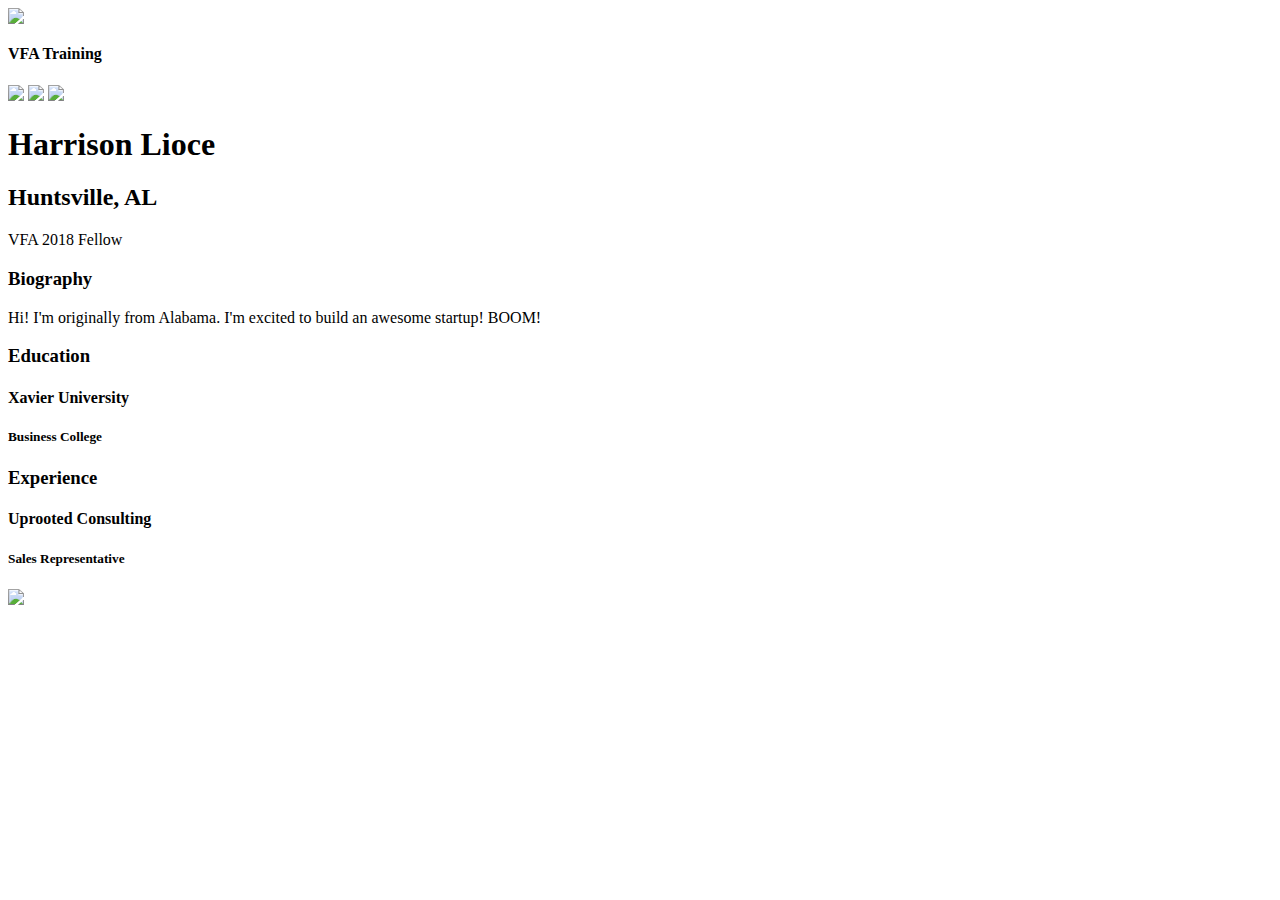
==== students/harrison-lioce.html @ cccfc349 "Done." ====
<html>
  <head>
    <meta charset="utf-8"/>
    <meta name="viewport" content="width=device-width, intial-scale=1"/>
    <title>Flatiron School VFA Training</title>
    <link rel="stylesheet" href="../css/normalize.css"/>
    <link rel="stylesheet" href="../css/fonts.css"/>
    <link rel="stylesheet" href="../css/styles.css"/>
  </head>
  <body>
    <div class="main-wrapper profile">
      <header class="header">
        <a href="../index.html">
          <img class="flatiron-school-logo" src="https://s3.amazonaws.com/ironboard-learn/mailer/flatiron-school-logo.png"/>
        </a>
        <h4 class="header-text">VFA Training</h4>
      </header>
      <div class="profile-banner" id="diane-vu-cover"></div>
      <div class="vitals-container">
        <div class="profile-photo" id="diane-vu-card"></div>
        <div class="social-icon-container">
          <a href="https://twitter.com/dianevug"><img class="social-icon" src="https://s3.amazonaws.com/learn-verified/twitter-icon.png"/></a>
          <a href="http://www.linkedin.com/in/vudiane"><img class="social-icon" src="https://s3.amazonaws.com/learn-verified/linkedin-icon.png"/></a>
          <a href="http://www.github.com/dianelvu"><img class="social-icon" src="https://s3.amazonaws.com/learn-verified/github-icon.png"/></a>
        </div>
        <div class="vitals-text-container">
          <h1 class="profile-name">Harrison Lioce</h1>
          <h2 class="profile-location">Huntsville, AL</h2>
          <div class="profile-quote">VFA 2018 Fellow</div>
        </div>
      </div>
      <div class="details-container">
        <div class="bio-block details-block">
          <div class="bio-content content-holder">
            <div class="title-holder">
              <h3>Biography</h3>
            </div>
            <div class="description-holder">
              <p>Hi! I'm originally from Alabama. I'm excited to build an awesome startup! BOOM!</p>
            </div>
          </div>
        </div>
        <div class="education-block details-block">
          <div class="education-content content-holder">
            <div class="title-holder">
              <h3>Education</h3>
            </div>
            <div class="description-holder">
              <h4>Xavier University</h4>
              <h5>Business College</h5>
            </div>
          </div>
        </div>
        <div class="experience-block details-block">
          <div class="experience-content content-holder">
            <div class="title-holder">
              <h3>Experience</h3>
            </div>
            <div class="description-holder">
              <h4>Uprooted Consulting</h4>
              <h5>Sales Representative</h5>
            </div>
           
          </div>
        </div>
      </div>
      <footer class="footer">
        <img class="made-with-love" src="https://s3.amazonaws.com/learn-verified/made-with-love.png"/>
      </footer>
    </div>
  </body>
</html>
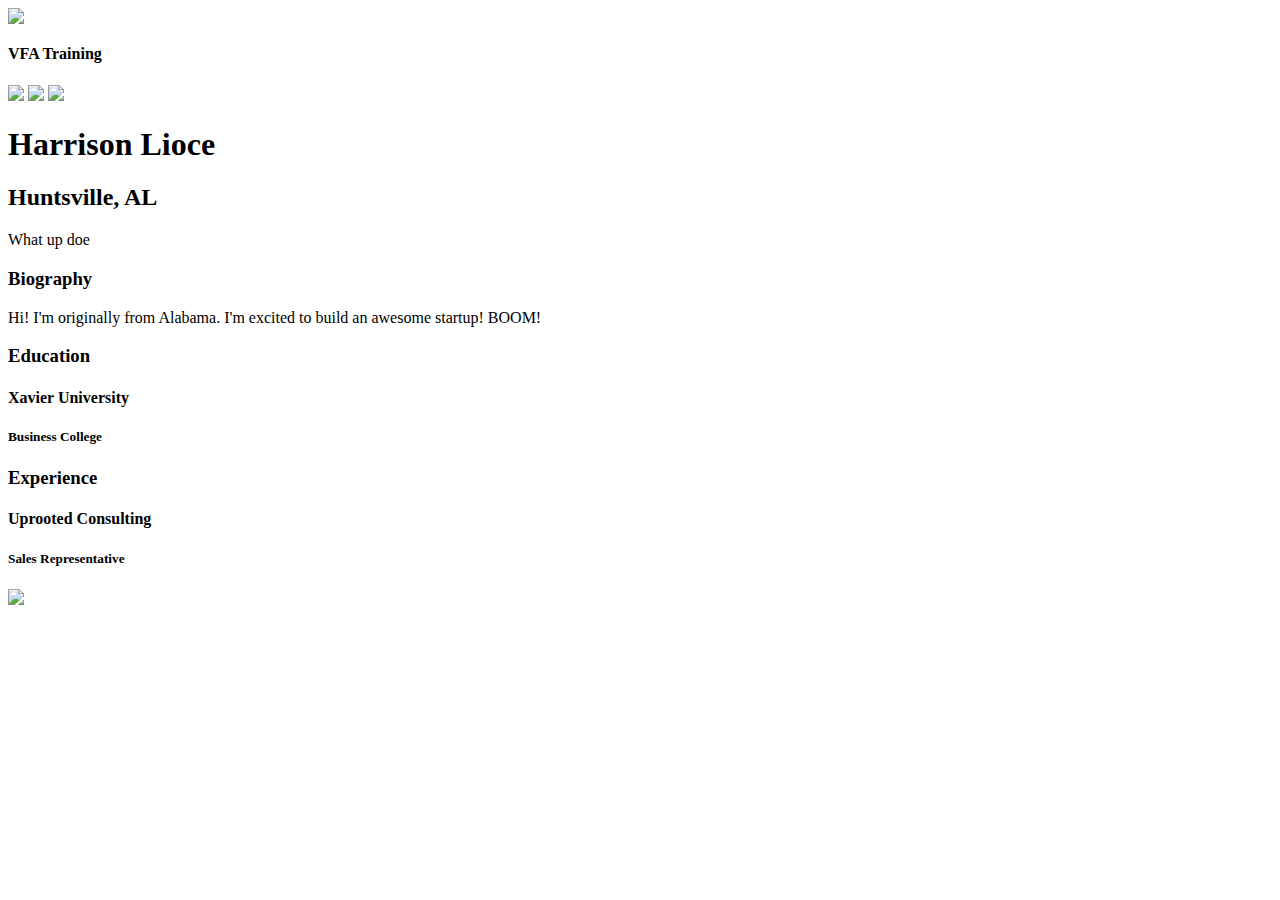
==== commit 6c4ca5cc: "Done." ====
--- a/students/harrison-lioce.html
+++ b/students/harrison-lioce.html
@@ -26,7 +26,7 @@
         <div class="vitals-text-container">
           <h1 class="profile-name">Harrison Lioce</h1>
           <h2 class="profile-location">Huntsville, AL</h2>
-          <div class="profile-quote">VFA 2018 Fellow</div>
+          <div class="profile-quote">What up doe</div>
         </div>
       </div>
       <div class="details-container">
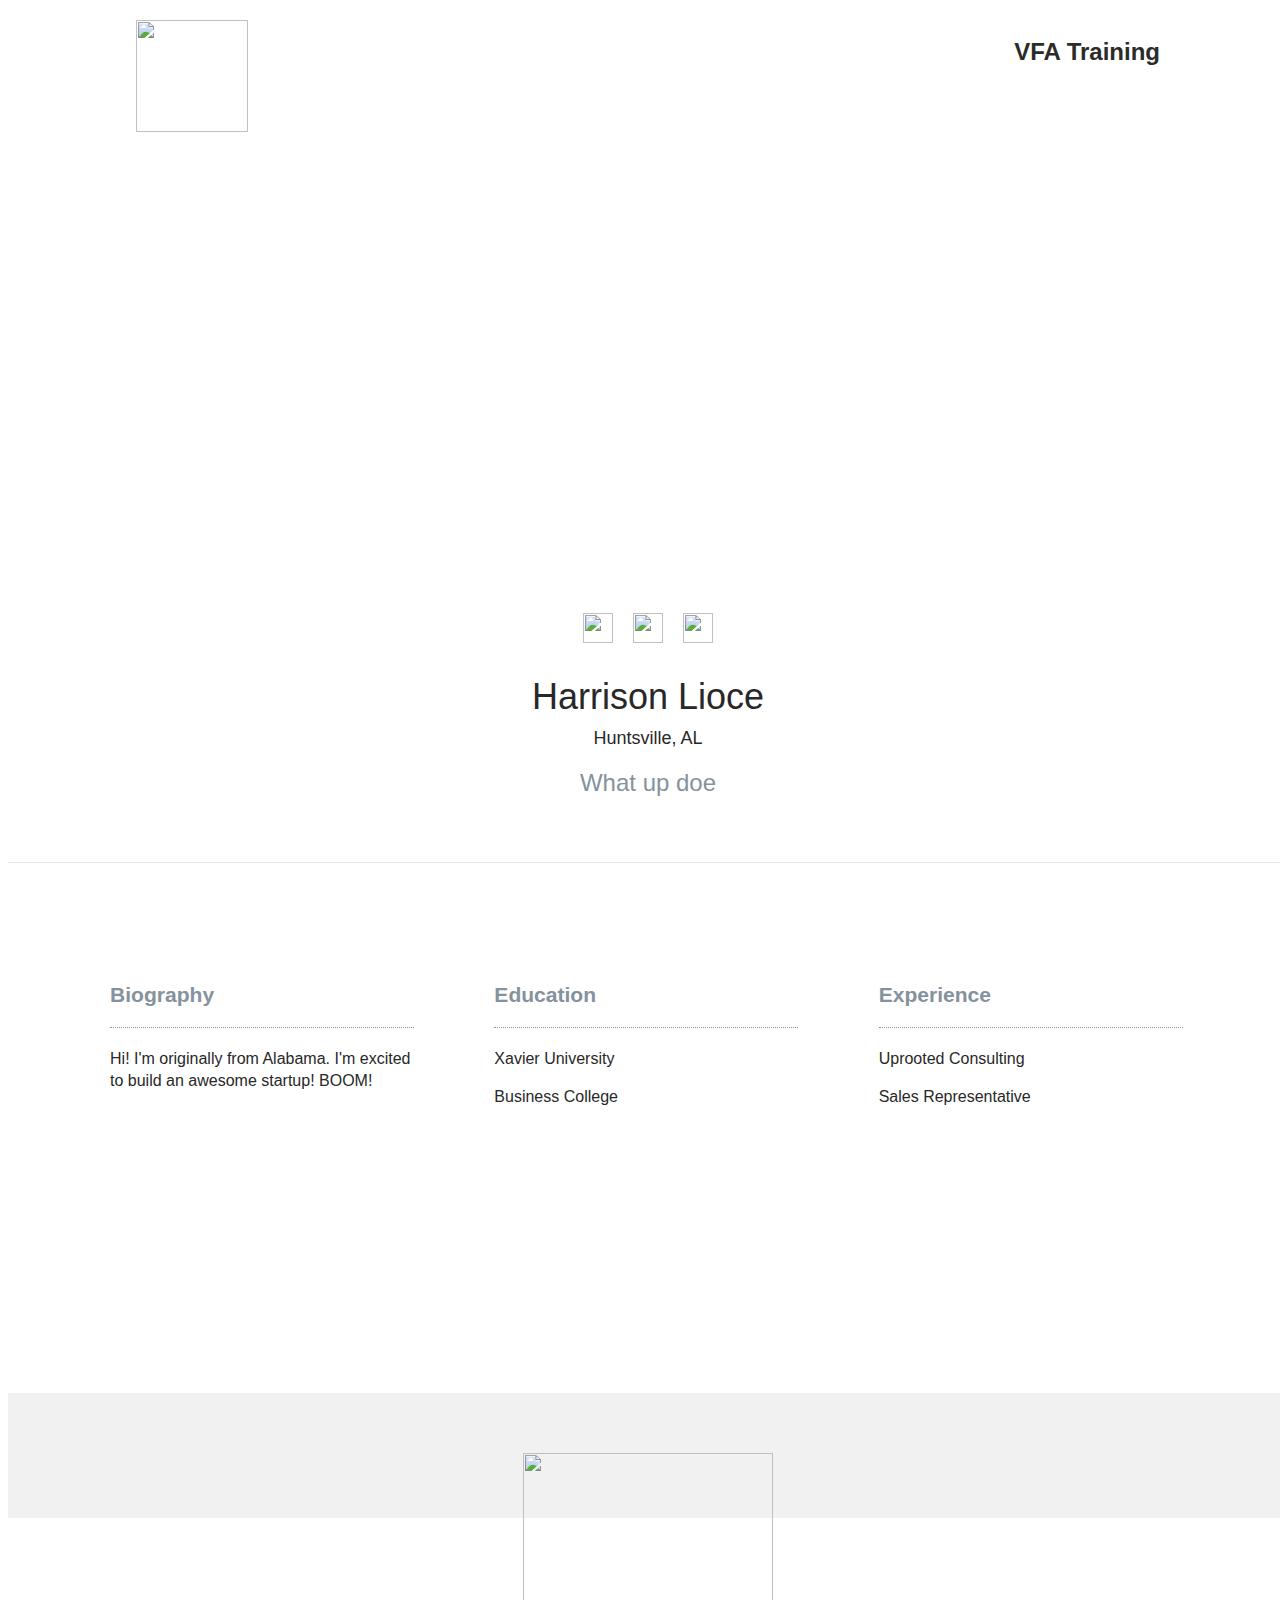
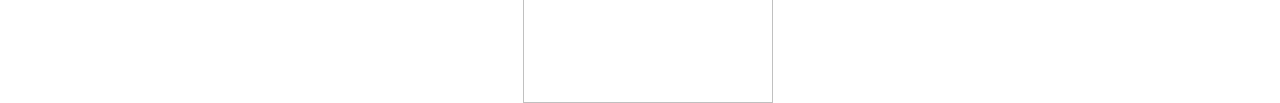
==== commit 01dd71d7: "Done." ====
--- a/students/harrison-lioce.html
+++ b/students/harrison-lioce.html
@@ -15,9 +15,9 @@
         </a>
         <h4 class="header-text">VFA Training</h4>
       </header>
-      <div class="profile-banner" id="diane-vu-cover"></div>
+      <div class="profile-banner" id="harrison-lioce-cover"></div>
       <div class="vitals-container">
-        <div class="profile-photo" id="diane-vu-card"></div>
+        <div class="profile-photo" id="harrion-lioce-card"></div>
         <div class="social-icon-container">
           <a href="https://twitter.com/dianevug"><img class="social-icon" src="https://s3.amazonaws.com/learn-verified/twitter-icon.png"/></a>
           <a href="http://www.linkedin.com/in/vudiane"><img class="social-icon" src="https://s3.amazonaws.com/learn-verified/linkedin-icon.png"/></a>
--- a/css/styles.css
+++ b/css/styles.css
@@ -0,0 +1,497 @@
+/*
+ * GLOBAL STYLES
+ */
+
+*, *:before, *:after {
+  box-sizing: border-box;
+}
+
+html {
+  font-size: 15px;
+  color: #282828;
+}
+
+body {
+  font-family: "GothamPro", Helvetica, Arial, sans-serif;
+}
+
+html,
+body {
+  width: 100vw;
+  min-height: 100vh;
+}
+
+h1, h2, h3, h4, h5, h6 {
+  margin: 0;
+}
+
+a {
+  color: #fff;
+  text-decoration: none;
+}
+
+a:visited {
+  text-decoration: none;
+  color: #fff;
+}
+
+.main-wrapper {
+  width: 100%;
+  height: 100%;
+}
+
+.header {
+  position: relative;
+  height: 85px;
+  box-shadow: 0 5px 5px #f1f1f1;
+  margin-bottom: 100px;
+}
+
+.footer {
+  position: relative;
+  height: 85px;
+  background-color: #f1f1f1;
+  margin-top: 100px;
+}
+
+.made-with-love {
+  position: absolute;
+  width: 250;
+  left: 0;
+  right: 0;
+  top: 40px;
+  margin: 0 auto;
+}
+
+.flatiron-school-logo {
+  position: absolute;
+  width: 112px;
+  left: 0;
+  right: 0;
+  margin: 0 auto;
+  top: 12px;
+}
+
+.header-text {
+  display: none; /* only visible at larger breakpoints */
+  position: absolute;
+  top: 30px;
+  font-family: "GothamPro-Bold", Helvetica, Arial, sans-serif;
+  font-size: 24px;
+  color: #2B2B2B;
+}
+
+/*
+ * INDEX.HTML STYLES
+ */
+
+.roster-text-container {
+  margin: 0 auto 100px;
+  text-align: center;
+  width: 100%;
+  max-width: 1000px;
+}
+
+.roster-text-container h1 {
+  font-family: "GothamPro-Bold", Helvetica, Arial, sans-serif;
+  font-size: 24px;
+  color: #63bedc;
+  margin-bottom: 5px;
+}
+
+.roster-text-container h2 {
+  width: 75%;
+  margin: 0 auto;
+  font-family: "GothamPro-Light", Helvetica, Arial, sans-serif;
+  font-size: 24px;
+  font-weight: normal;
+  line-height: 1.2em;
+}
+
+.roster-cards-container {
+  max-width: 1000px;
+  width: 100%;
+  margin: 0 auto;
+}
+
+.student-card {
+  position: relative;
+  background-image: url("https://learn-verified.s3.amazonaws.com/profile-photo-placeholder.png");
+  background-position: center;
+  background-size: cover;
+  background-repeat: no-repeat;
+  max-width: 305px;
+  min-height: 400px;
+  margin: 20px auto;
+  border-radius: 5px;
+}
+
+.student-card:before {
+  content: "";
+  position: absolute;
+  top: 0;
+  bottom: 0;
+  right: 0;
+  left: 0;
+  background-image: linear-gradient(to top, #000, rgba(0, 0, 0, .0) 50%);
+  border-radius: 5px;
+}
+
+.student-card a {
+  position: relative;
+  display: block;
+  height: 400px;
+}
+
+.view-profile-div {
+  position: absolute;
+  bottom: 0;
+  width: 100%;
+  height: 80px;
+  background-color: #63bedc;
+  border-radius: 0 0 5px 5px;
+  display: none;
+  text-align: center;
+}
+
+.view-profile-text {
+  font-family: "GothamPro-Bold", Helvetica, Arial, sans-serif;
+  font-size: 16px;
+  font-weight: normal;
+  text-transform: uppercase;
+  color: #fff;
+  text-align: center;
+  margin-top: 30px;
+}
+
+.card-text-container {
+  text-align: center;
+  position: absolute;
+  bottom: 30px;
+  left: 0;
+  right: 0;
+  margin: 0 auto;
+}
+
+.student-name {
+  font-family: "GothamPro", Helvetica, Arial, sans-serif;
+  font-size: 20px;
+  font-weight: normal;
+  margin-bottom: 2px;
+  color: #fff;
+}
+
+.student-location {
+  font-family: "GothamPro-Light", Helvetica, Arial, sans-serif;
+  font-size: 14px;
+  margin: 0;
+  color: #888;
+}
+
+/*
+ * PROFILE.HTML STYLES
+ */
+
+.profile .header {
+  margin: 0;
+  box-shadow: none;
+}
+
+.profile-banner {
+  height: 410px;
+ background-image: url("https://learn-verified.s3.amazonaws.com/banner-photo-placeholder.png");
+  background-position: center;
+  background-size: cover;
+  background-repeat: no-repeat;
+}
+
+.vitals-container {
+  position: relative;
+  min-height: 360px;
+  padding-bottom: 50px;
+  border-bottom: 1px solid #e4e4e4;
+}
+
+.social-icon-container {
+  width: 200px;
+  margin: 0 auto;
+  padding-top: 110px;
+  text-align: center;
+}
+
+.social-icon {
+  width: 30px;
+  height: 30px;
+  margin: 0 8px;
+}
+
+.profile-photo {
+ background-image: url("https://learn-verified.s3.amazonaws.com/profile-photo-placeholder.png");
+  background-position: center;
+  background-size: cover;
+  background-repeat: no-repeat;
+  position: absolute;
+  height: 190px;
+  width: 190px;
+  top: -110px;
+  left: 0;
+  right: 0;
+  margin: 0 auto;
+  border-radius: 100px;
+}
+
+.vitals-text-container {
+  width: 100%;
+  text-align: center;
+  margin-top: 30px;
+}
+
+.profile-name,
+.profile-location {
+  font-weight: normal;
+}
+
+.profile-name {
+  font-size: 36px;
+  margin-bottom: 10px;
+}
+
+.profile-location {
+  font-size: 18px;
+  margin-bottom: 20px;
+}
+
+.profile-quote {
+  font-family: "GothamPro-Light", Helvetica, Arial, sans-serif;
+  font-size: 24px;
+  color: #85929d;
+  width: 75%;
+  margin: 0 auto;
+}
+
+.details-container {
+  width: 100%;
+  max-width: 1200px;
+  min-height: 350px;
+  margin: 80px auto 0;
+}
+
+.details-block {
+  width: 80%;
+  margin: 0 auto;
+}
+
+.title-holder {
+  font-family: "GothamPro-Bold", Helvetica, Arial, sans-serif;
+  font-size: 18px;
+  font-weight: normal;
+  color: #85929d;
+  border-bottom: 1px dotted #85929d;
+  padding-bottom: 20px;
+  margin-bottom: 20px;
+  margin-top: 40px;
+}
+
+.description-holder {
+  font-family: "GothamPro-Light", Helvetica, Arial, sans-serif;
+  font-size: 16px;
+  font-weight: normal;
+  line-height: 1.4em;
+}
+
+.description-holder h4 {
+  font-family: "GothamPro-Medium", Helvetica, Arial, sans-serif;
+  font-size: 16px;
+  font-weight: normal;
+  padding-bottom: 8px;
+  margin: 8px 0;
+}
+
+.description-holder h5 {
+  font-size: 16px;
+  font-weight: normal;
+}
+
+.education-content div:nth-child(3),
+.experience-content div:nth-child(3) {
+  padding-top: 15px;
+  margin-top: 15px;
+  border-top: 1px dotted #85929d;
+}
+
+/*
+ * STUDENT IMAGE STYLES
+ */
+
+#joe-burgess-card {
+ background-image: url("https://learn-verified.s3.amazonaws.com/joe-burgess.jpeg");
+}
+
+#joe-burgess-cover {
+ background-image: url("https://learn-verified.s3.amazonaws.com/joe-burgess-cover.png");
+}
+
+#mathieu-balez-cover {
+ background-image: url("https://learn-verified.s3.amazonaws.com/mathieu-balez-cover.jpeg");
+}
+
+#mathieu-balez-card {
+ background-image: url("https://learn-verified.s3.amazonaws.com/mathieu-balez.jpeg");
+}
+
+#diane-vu-cover {
+ background-image: url("https://learn-verified.s3.amazonaws.com/diane-vu-cover.jpg");
+}
+
+#diane-vu-card {
+ background-image: url("https://learn-verified.s3.amazonaws.com/diane-vu.jpg");
+}
+#harrison-lioce-cover {
+  background-image: url("https://imgur.com/IMNkvgb");
+}
+
+#harrison-lioce-card {
+  background-image: url("https://imgur.com/x3onFNy");
+}
+/* TODO: Add your partner's image styles
+
+firstname-lastname-cover {
+  background-image: url("link to imgur cover photo");
+}
+
+#firstname-lastname-card {
+  background-image: url("link to imgur card photo");
+}
+*/
+
+
+/*
+ * MEDIA QUERIES
+ */
+
+@media only screen and (min-width: 480px) {
+  /* index.html */
+  .flatiron-school-logo {
+    left: 10%;
+    margin: 0;
+  }
+  .header-text {
+    right: 10%;
+    display: block;
+  }
+  .roster-text-container h1 {
+    font-size: 32px;
+  }
+  .roster-text-container h2 {
+    font-size: 32px;
+    width: 80%;
+  }
+  .student-card:hover .view-profile-div {
+    display: block;
+    z-index: 900;
+  }
+  .footer {
+    height: 125px;
+  }
+  .made-with-love {
+    top: 60px;
+  }
+
+  /* profile.html */
+  .profile-quote {
+    width: 80%;
+  }
+}
+
+@media only screen and (min-width: 700px) {
+  /* index.html */
+  .roster-text-container h1 {
+    font-size: 40px;
+  }
+  .roster-text-container h2 {
+    font-size: 40px;
+    width: 80%;
+  }
+  .roster-cards-container {
+    width: 650px;
+  }
+  .student-card {
+    display: inline-block;
+    width: 305px;
+  }
+  .student-card:nth-of-type(odd) {
+    margin-right: 35px;
+  }
+
+  /* profile.html */
+  .profile-quote {
+    width: 70%;
+  }
+}
+
+@media only screen and (min-width: 1050px) {
+  /* index.html */
+  .roster .header {
+    margin-bottom: 150px;
+  }
+  .roster-text-container h1 {
+    font-size: 48px;
+  }
+  .roster-text-container h2 {
+    font-size: 48px;
+    width: 70%;
+  }
+  .roster-cards-container {
+    width: 1000px;
+  }
+  .student-card:nth-of-type(3n) {
+    margin-right: 0;
+  }
+  .student-card:not(:nth-of-type(3n)) {
+    margin-right: 38px;
+  }
+
+  /* profile.html */
+  .profile-header {
+    margin-bottom: 0;
+  }
+
+  .profile-quote {
+    width: 40%;
+  }
+
+  .details-container {
+    width: 90%;
+    position: relative;
+  }
+
+  .details-block {
+    display: inline-block;
+    width: 33%;
+  }
+
+  .bio-block, .education-block, .experience-block {
+    position: relative;
+    vertical-align: top;
+  }
+
+  .content-holder {
+    width: 80%;
+    margin: 0 auto;
+  }
+}
+
+
+/*
+ * CLEARFIX HACK
+ */
+
+.clearfix:before,
+.clearfix:after {
+    content: " ";
+    display: table;
+}
+
+.clearfix:after {
+    clear: both;
+}
